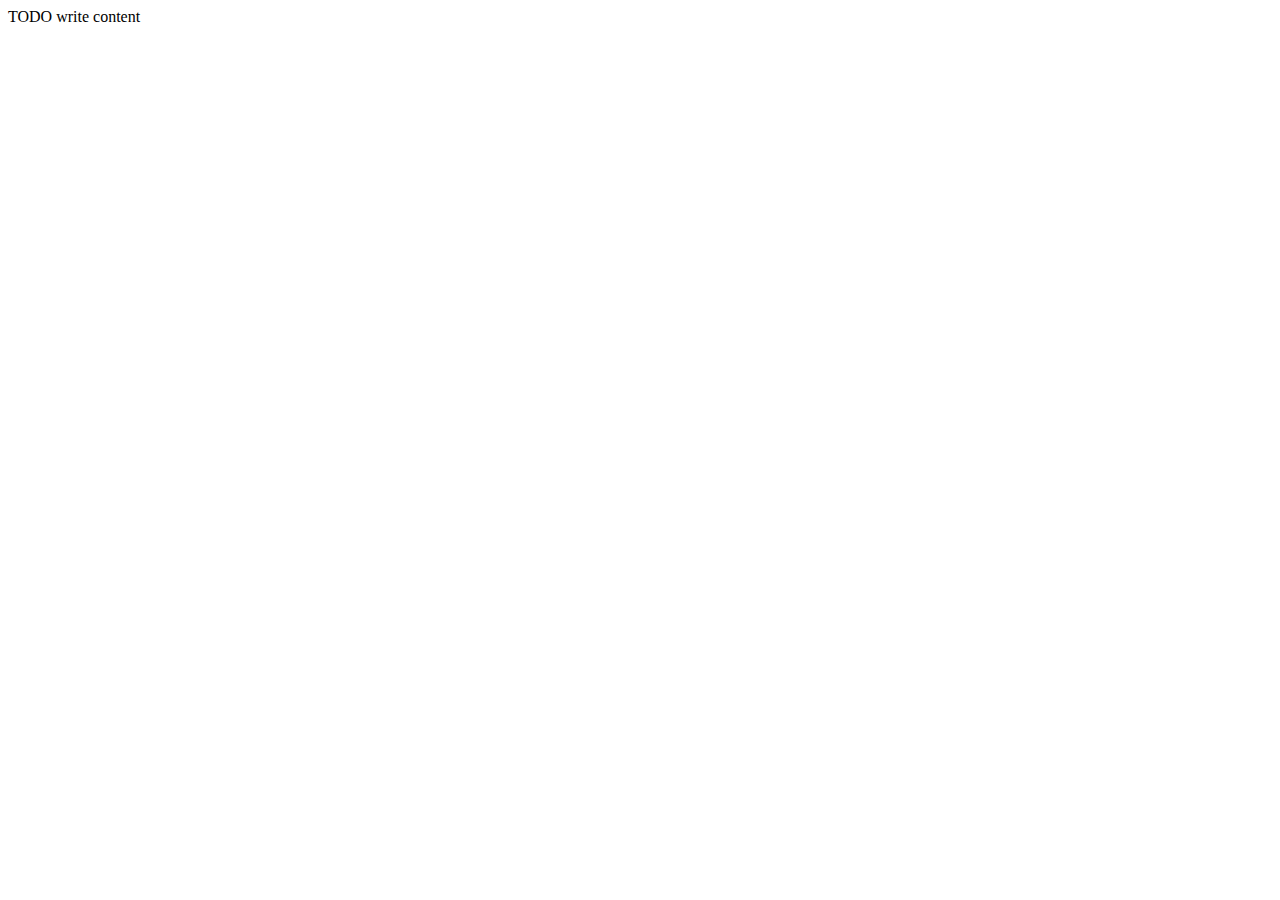
==== StoreWebApp/web/index.html @ 1e9ce687 "init files" ====
<!DOCTYPE html>
<!--
To change this license header, choose License Headers in Project Properties.
To change this template file, choose Tools | Templates
and open the template in the editor.
-->
<html>
    <head>
        <title>TODO supply a title</title>
        <meta charset="UTF-8">
        <meta name="viewport" content="width=device-width, initial-scale=1.0">
    </head>
    <body>
        <div>TODO write content</div>
    </body>
</html>
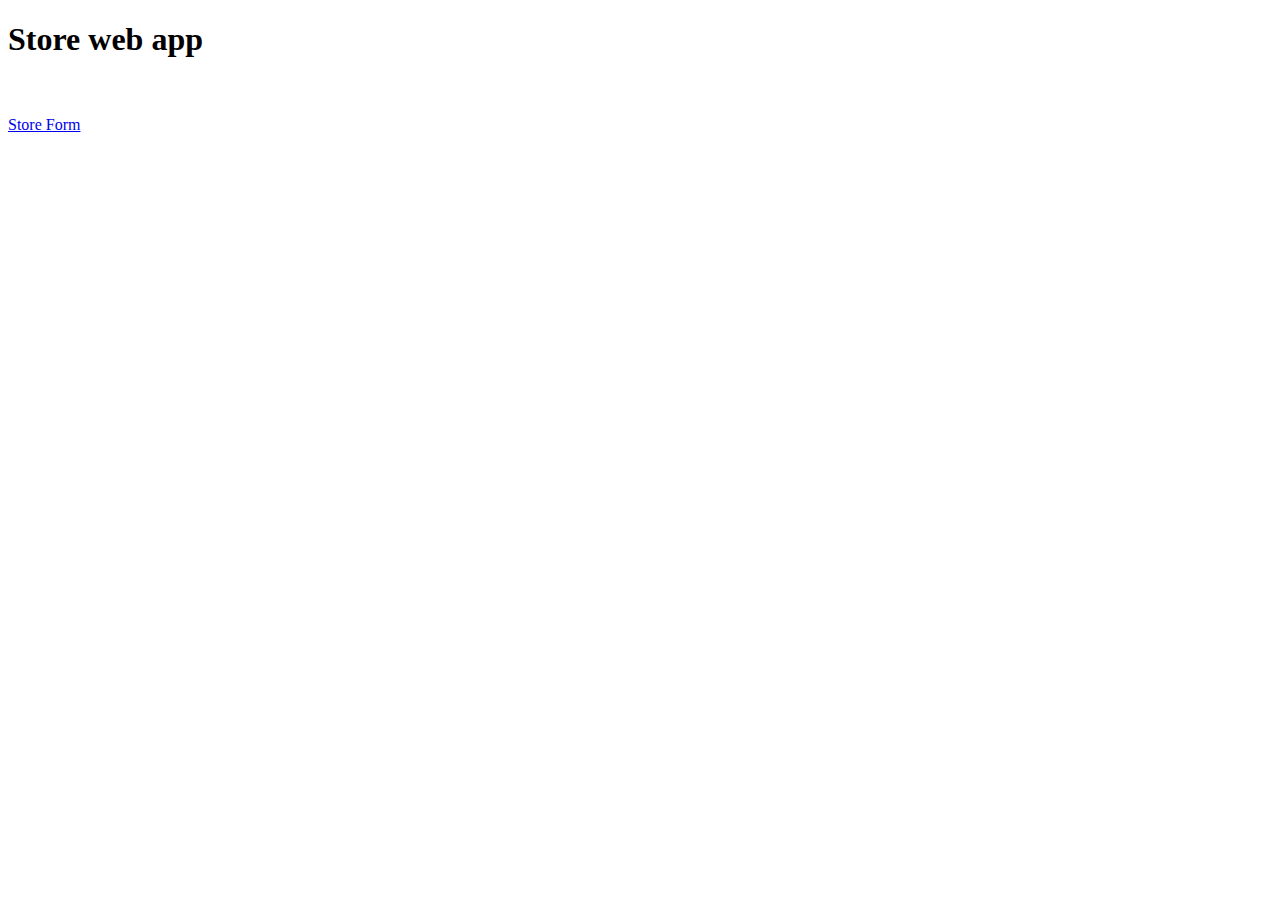
==== commit 451d6b8b: "Branch frontend-01" ====
--- a/StoreWebApp/web/index.html
+++ b/StoreWebApp/web/index.html
@@ -1,16 +1,17 @@
 <!DOCTYPE html>
-<!--
-To change this license header, choose License Headers in Project Properties.
-To change this template file, choose Tools | Templates
-and open the template in the editor.
--->
 <html>
     <head>
-        <title>TODO supply a title</title>
+        <title>Store web app</title>
         <meta charset="UTF-8">
         <meta name="viewport" content="width=device-width, initial-scale=1.0">
     </head>
     <body>
-        <div>TODO write content</div>
+        <h1>Store web app</h1>
+        <br><br>
+        
+        <a href="storeForm.html">Store Form</a>
+
+        
+        
     </body>
 </html>
